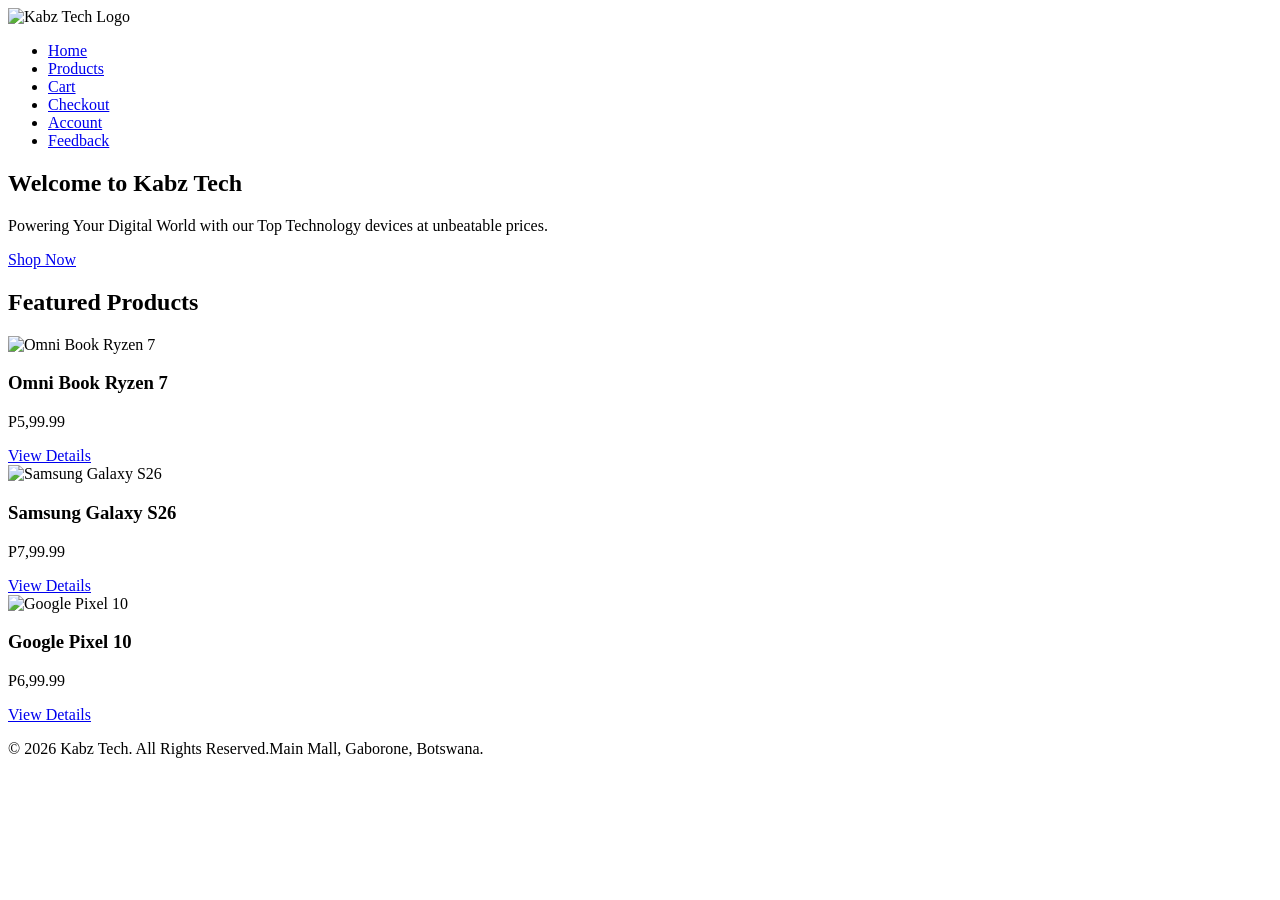
==== Index.html @ 458cba3d "Add files via upload" ====
<!DOCTYPE html>
<html lang="en">
<head>
    <meta charset="UTF-8">
    <meta name="viewport" content="width=device-width, initial-scale=1.0">
    <title>Kabz Tech</title>
    <link rel="stylesheet" href="style.css">
</head>
<body>
     
    <header>
        <img src="Images/logo.jpg" width="125" height="100" alt="Kabz Tech Logo" class="logo">
        <nav>
            <ul>
                <li><a href="index.html">Home</a></li>
                <li><a href="Product.html">Products</a></li>
                <li><a href="cart.html">Cart</a></li>
                <li><a href="Checkout.html">Checkout</a></li>
                <li><a href="account.html">Account</a></li>
                <li><a href="feedback.html">Feedback</a></li>
            </ul>
            
        </nav>
    </header>
    <!-- Hero Section -->
    <section class="hero">
        <h2>Welcome to Kabz Tech</h2>
        <p>
            Powering Your Digital World with our Top Technology devices at unbeatable prices. 
        </p>
        <a href="Product.html" class="btn">Shop Now</a>
    </section>
    <!-- Featured Products -->
    <main>
        <section class="featured-products">
            <h2>Featured Products</h2>
            <div class="product-container">
                <article class="product-card">
                    <img src="Images/omni book razen 7.jpg" alt="Omni Book Ryzen 7">
                    <h3>Omni Book Ryzen 7</h3>
                    <p class="price">P5,99.99</p>
                    <a href="Product.html" class="btn">View Details</a>
                </article>
                <article class="product-card">
                    <img src="Images/SAMSUNG S26.png" alt="Samsung Galaxy S26">
                    <h3>Samsung Galaxy S26</h3>
                    <p class="price">P7,99.99</p>
                    <a href="Product.html" class="btn">View Details</a>
                </article>
                <article class="product-card">
                    <img src="Images/google pixel 10.jpg" alt="Google Pixel 10">
                    <h3>Google Pixel 10</h3>
                    <p class="price">P6,99.99</p>
                    <a href="Product.html" class="btn">View Details</a>
                </article>
            </div>
        </section>
    </main>
    
    <!-- Footer -->
    <footer id="footer">
        <p>
            &copy; 2026 Kabz Tech. All Rights Reserved.Main Mall, Gaborone, Botswana.
        </p>
    </footer>
</body>
</html>
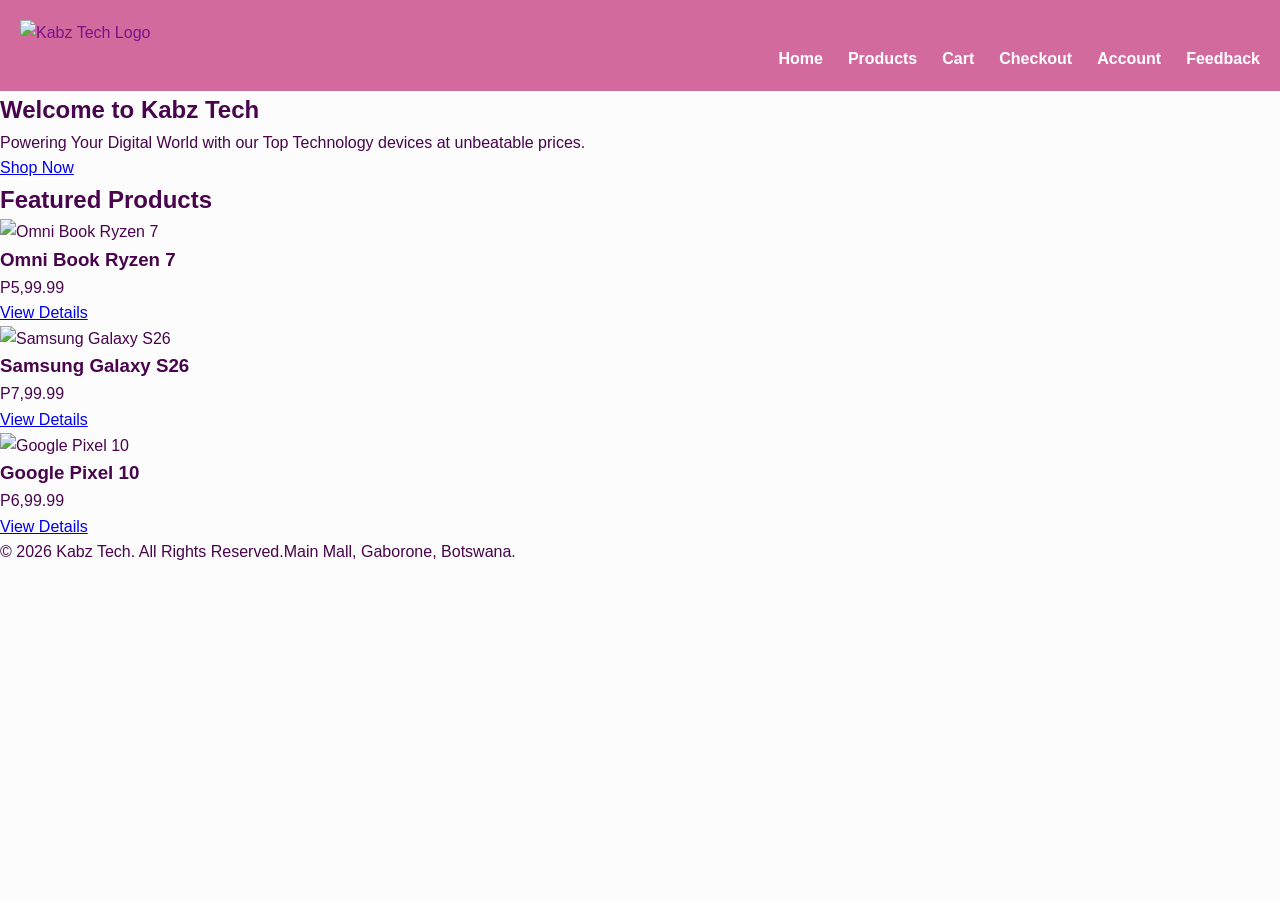
==== commit abac9729: "Add files via upload" ====
--- a/Index.html
+++ b/Index.html
@@ -10,6 +10,13 @@
      
     <header>
         <img src="Images/logo.jpg" width="125" height="100" alt="Kabz Tech Logo" class="logo">
+        <input type="checkbox" id="menu-toggle" class="menu-checkbox">
+            
+            <label for="menu-toggle" class="hamburger-label" aria-label="Toggle navigation menu">
+                <span class="hamburger-line"></span>
+                <span class="hamburger-line"></span>
+                <span class="hamburger-line"></span>
+            </label>
         <nav>
             <ul>
                 <li><a href="index.html">Home</a></li>
--- a/style.css
+++ b/style.css
@@ -0,0 +1,785 @@
+*{
+    margin: 0;
+    padding: 0;
+    box-sizing: border-box;
+}
+
+body{
+    font-family: Arial, sans-serif;
+    background-color: #fcfcfc;
+    color: #48044c;
+    line-height: 1.6;
+}
+
+/* HEADER */
+
+header{
+    background-color: #d36a9d;
+    color: rgb(119, 19, 135);
+    padding: 20px;
+}
+
+header h1{
+    text-align: center;
+    margin-bottom: 15px;
+    font-size: 35px;
+}
+
+/*NAVIGATION */
+
+nav ul{
+    display: flex;
+    justify-content: right;
+    list-style: none;
+    gap: 25px;
+}
+
+nav ul li a{
+    color: white;
+    text-decoration: none;
+    font-weight: bold;
+    transition: 0.3s;
+}
+
+nav ul li a:hover{
+    color: rgb(183, 24, 101);
+}/* Hide the technical checkbox completely on all devices */
+.menu-checkbox {
+    display: none;
+}/* 3. Hide Mobile Controls on Desktop */
+.menu-checkbox {
+    display: none; /* Always hide the actual checkbox box */
+}
+
+.hamburger-label {
+    display: none; /* Hide the 3 lines on large screens */
+    flex-direction: column;
+    justify-content: space-between;
+    width: 30px;
+    height: 22px;
+    cursor: pointer;
+}
+
+.hamburger-line {
+    display: block;
+    height: 3px;
+    width: 100%;
+    background-color: #0f172a;
+    border-radius: 3px;
+    transition: all 0.3s ease-in-out;
+}
+
+/* MOBILE RESPONSIVE BREAKPOINT (Shrinking the screen */
+@media (max-width: 768px) {
+    /* Show the 3 lines */
+    .hamburger-label {
+        display: flex;
+    }
+
+    /* Force the nav bar to take full width and hide it by default */
+    nav {
+        width: 100%;
+        max-height: 0; /* Keeps the menu closed */
+        overflow: hidden;
+        transition: max-height 0.3s ease-in-out;
+        margin-top: 0;
+    }
+
+    /* Stack the links vertically */
+    nav ul {
+        flex-direction: column;
+        background-color: #c44fcd;
+        padding: 0;
+        margin-top: 15px;
+        border-radius: 6px;
+        gap: 5px;
+    }
+
+    nav ul li a {
+        display: block;
+        text-align: center;
+        padding: 12px;
+        border-bottom: 1px solid #e2e8f0;
+    }
+
+    /* THE MAGIC: When the checkbox is clicked, open the nav */
+    .menu-checkbox:checked ~ nav {
+        max-height: 400px; /* Expands to show all links */
+    }
+
+    /* Animate the 3 lines into an 'X' */
+    .menu-checkbox:checked ~ .hamburger-label .hamburger-line:nth-child(1) {
+        transform: translateY(9.5px) rotate(45deg);
+    }
+    .menu-checkbox:checked ~ .hamburger-label .hamburger-line:nth-child(2) {
+        opacity: 0;
+    }
+    .menu-checkbox:checked ~ .hamburger-label .hamburger-line:nth-child(3) {
+        transform: translateY(-9.5px) rotate(-45deg);
+    }
+
+
+
+/* HERO SECTION */
+
+.hero{
+    background-color: rgb(112, 18, 92);
+    text-align: center;
+    padding: 70px 20px;
+}
+
+.hero h2{
+    font-size: 45px;
+    margin-bottom: 15px;
+    color: #fffefe;
+}
+
+.hero p{
+    font-size: 18px;
+    margin-bottom: 30px;
+    color: #fffefe;
+}
+
+/*  BUTTONS */
+
+.btn{
+    background-color: rgb(42, 113, 183);
+    color: white;
+    padding: 12px 20px;
+    text-decoration: none;
+    border-radius: 5px;
+    transition: 0.3s;
+    display: inline-block;
+}
+
+.btn:hover{
+    background-color: rgb(220, 48, 185);
+}
+
+/*FEATURED PRODUCTS */
+
+.featured-products{
+    padding: 20px 10px;
+}
+
+.featured-products h2{
+    text-align: center;
+    margin-bottom: 40px;
+    font-size: 35px;
+
+}.product-container{
+    display: flex;
+    flex-wrap: wrap;
+    justify-content: center;
+    gap: 30px;
+}
+ /* PRODUCTS PAGE */
+
+.Featured-Products{
+    text-align: center;
+    padding: 50px 20px;
+    background-color: white;
+}
+
+.Featured-Products h2{
+    font-size: 40px;
+    margin-bottom: 15px;
+}
+
+.Featured-Products p{
+    font-size: 18px;
+    color: #555;
+}
+
+/* Available Products Heading */
+
+main h2{
+    text-align: center;
+    margin-top: 40px;
+    margin-bottom: 30px;
+}
+
+/* Product Grid */
+
+.custom-product-grid{
+    display: flex;
+    flex-wrap: wrap;
+    justify-content: center;
+    gap: 25px;
+    padding: 20px;
+}
+
+/* Product Card */
+
+.product-card{
+    background-color: rgb(254, 254, 254);
+    width: 260px;
+    padding: 20px;
+    border-radius: 10px;
+    text-align: center;
+    box-shadow: 0 0 10px rgba(0,0,0,0.1);
+    transition: 0.3s;
+}
+
+/* Hover Effect */
+
+.product-card:hover{
+    transform: translateY(-5px);
+}
+
+/* Product Images */
+
+.product-card img{
+    width: 100%;
+    height: 200px;
+    object-fit: cover;
+    border-radius: 10px;
+}
+
+/* Product Name */
+
+.product-card h3{
+    margin-top: 15px;
+    margin-bottom: 10px;
+}
+
+/* Product Description */
+
+.product-card p{
+    margin-bottom: 10px;
+    color: #555;
+}
+
+/* Product Price */
+
+.product-price-tag{
+    color: green;
+    font-size: 22px;
+    font-weight: bold;
+}
+
+/* Buttons */
+
+.btn{
+    display: inline-block;
+    background-color: dodgerblue;
+    color: white;
+    padding: 10px 18px;
+    text-decoration: none;
+    border-radius: 5px;
+    margin-top: 10px;
+    transition: 0.3s;
+}
+
+.btn:hover{
+    background-color: rgb(105, 6, 89);
+
+
+}/* CART PAGE */
+
+.main-content{
+    padding: 40px 20px;
+}
+
+.main-content h2{
+    text-align: center;
+    margin-bottom: 30px;
+    font-size: 35px;
+}
+
+/* Cart Layout */
+
+.cart-layout{
+    display: flex;
+    gap: 30px;
+    align-items: flex-start;
+    justify-content: center;
+    flex-wrap: wrap;
+}
+
+/*CART ITEMS */
+
+.cart-items-section{
+    flex: 2;
+    background-color: white;
+    padding: 20px;
+    border-radius: 10px;
+    box-shadow: 0 0 10px rgba(0,0,0,0.1);
+}
+
+/* Individual Cart Row */
+
+.cart-item-row{
+    display: flex;
+    justify-content: space-between;
+    align-items: center;
+    gap: 15px;
+    padding: 20px 0;
+    border-bottom: 1px solid #ddd;
+}
+
+/* Product Details */
+
+.cart-item-details{
+    display: flex;
+    align-items: center;
+    gap: 15px;
+}
+
+.cart-item-details img{
+    border-radius: 10px;
+    object-fit: cover;
+}
+
+/* Product Info */
+
+.cart-item-info h4{
+    margin-bottom: 5px;
+}
+
+.cart-item-info p{
+    color: #555;
+}
+
+/* Quantity Input */
+
+.quantity-control input{
+    width: 60px;
+    padding: 8px;
+    text-align: center;
+}
+
+/* Price */
+
+.product-price-tag{
+    color: green;
+    font-size: 20px;
+    font-weight: bold;
+}
+
+/* Remove Button */
+
+.btn-remove{
+    background-color: crimson;
+    color: white;
+    border: none;
+    padding: 10px 15px;
+    border-radius: 5px;
+    cursor: pointer;
+    transition: 0.3s;
+}
+
+.btn-remove:hover{
+    background-color: darkred;
+}
+
+/* CART SUMMARY */
+
+.cart-summary-card{
+    flex: 1;
+    background-color: white;
+    padding: 25px;
+    border-radius: 10px;
+    box-shadow: 0 0 10px rgba(0,0,0,0.1);
+}
+
+.cart-summary-card h3{
+    margin-bottom: 20px;
+}
+
+/* Summary Rows */
+
+.summary-row{
+    display: flex;
+    justify-content: space-between;
+    margin-bottom: 15px;
+}
+
+/* Total */
+
+.summary-total{
+    font-size: 22px;
+    font-weight: bold;
+    border-top: 1px solid #ddd;
+    padding-top: 15px;
+}
+
+/* Checkout Button */
+
+.btn-kabz-action{
+    display: inline-block;
+    background-color: dodgerblue;
+    color: white;
+    text-decoration: none;
+    padding: 12px 18px;
+    border-radius: 5px;
+    transition: 0.3s;
+}
+
+.btn-kabz-action:hover{
+    background-color: blue;
+}/* =========================
+   CHECKOUT PAGE
+========================= */
+
+.checkout-grid{
+    display: flex;
+    gap: 30px;
+    flex-wrap: wrap;
+    justify-content: center;
+    padding: 30px;
+}
+
+/* Checkout Form */
+
+.checkout-form-section{
+    flex: 2;
+    background-color: white;
+    padding: 25px;
+    border-radius: 10px;
+    box-shadow: 0 0 10px rgba(0,0,0,0.1);
+}
+
+/* Order Summary */
+
+.checkout-summary-section{
+    flex: 1;
+    background-color: rgb(202, 81, 239);
+    padding: 25px;
+    border-radius: 10px;
+    box-shadow: 0 0 10px rgba(0,0,0,0.1);
+}
+
+/* Form Groups */
+
+.form-group{
+    margin-bottom: 20px;
+}
+
+/* Labels */
+
+.form-group label{
+    display: block;
+    margin-bottom: 8px;
+    font-weight: bold;
+}
+
+/* Inputs */
+
+.form-control{
+    width: 100%;
+    padding: 12px;
+    border: 1px solid #ccc;
+    border-radius: 5px;
+}
+
+/* Summary Rows */
+
+.summary-row{
+    display: flex;
+    justify-content: space-between;
+    margin-bottom: 15px;
+}
+
+/* Total Row */
+
+.summary-total{
+    border-top: 1px solid #ddd;
+    padding-top: 10px;
+    font-weight: bold;
+    font-size: 20px;
+}
+
+/* Buttons */
+
+.checkout-buttons{
+    display: flex;
+    gap: 15px;
+    flex-wrap: wrap;
+}
+/* FEEDBACK SECTION */
+
+.feedback-layout{
+    display: flex;
+    gap: 20px;
+    flex-wrap: wrap;
+}
+
+.feedback-form-card,
+.contact-info{
+    background: white;
+    padding: 20px;
+    border-radius: 10px;
+}
+
+.feedback-form-card{
+    flex: 2;
+}
+
+.contact-info{
+    flex: 1;
+}
+
+/* FORM */
+
+.form-group{
+    margin-bottom: 15px;
+}
+
+.form-row{
+    display: flex;
+    gap: 15px;
+}
+
+input,
+select,
+textarea{
+    width: 100%;
+    padding: 10px;
+    border: 1px solid #ccc;
+    border-radius: 5px;
+}
+
+textarea{
+    min-height: 120px;
+}
+
+/* FAQ */
+
+.faq-item{
+    background: white;
+    margin-top: 15px;
+    padding: 15px;
+    border-radius: 10px;
+}
+
+.faq-question{
+    width: 100%;
+    border: none;
+    background: none;
+    font-weight: bold;
+    text-align: left;
+    cursor: pointer;
+}/* ACCOUNT PAGE */
+
+.account-layout{
+    display: flex;
+    gap: 20px;
+    flex-wrap: wrap;
+}
+
+.account-form-card,
+.account-benefits{
+    background: white;
+    padding: 20px;
+    border-radius: 10px;
+}
+
+.account-form-card{
+    flex: 1;
+}
+
+.account-benefits{
+    width: 100%;
+}
+
+/* FORM */
+
+.form-group{
+    margin-bottom: 15px;
+}
+
+.form-control{
+    width: 100%;
+    padding: 10px;
+    border: 1px solid #ccc;
+    border-radius: 5px;
+}
+
+/* BUTTON */
+
+.btn-submit{
+    background: dodgerblue;
+    color: white;
+    border: none;
+    padding: 10px 15px;
+    border-radius: 5px;
+    cursor: pointer;
+}
+
+/* BENEFITS */
+
+.benefits-row{
+    display: flex;
+    gap: 15px;
+    flex-wrap: wrap;
+    margin-top: 15px;
+}
+
+.benefit-item{
+    flex: 1;
+    min-width: 200px;
+    background: #f4f4f4;
+    padding: 15px;
+    border-radius: 10px;
+    text-align: center;
+}
+
+/* RESPONSIVE */
+
+@media screen and (max-width:768px){
+
+    .account-layout,
+    .benefits-row{
+        flex-direction: column;
+    }
+}
+ /*FOOTER */
+
+#footer{
+    background-color: rgb(222, 42, 204);
+    color: white;
+    text-align: center;
+    padding: 20px;
+    margin-top: 40px;
+}/* Responsive */
+
+@media screen and (max-width:768px){
+
+    .checkout-grid{
+        flex-direction: column;
+    }
+
+    .checkout-form-section,
+    .checkout-summary-section{
+        width: 100%;
+    }
+
+
+/* RESPONSIVE */
+
+@media screen and (max-width:768px){
+
+    .feedback-layout,
+    .form-row{
+        flex-direction: column;
+    }
+}
+
+/*RESPONSIVE DESIGN */
+
+@media screen and (max-width:768px){
+
+    .cart-layout{
+        flex-direction: column;
+    }
+
+    .cart-item-row{
+        flex-direction: column;
+        align-items: flex-start;
+    }
+
+    .cart-item-details{
+        flex-direction: column;
+        align-items: flex-start;
+    }
+
+    .cart-summary-card{
+        width: 100%;
+    }
+
+    .main-content h2{
+        font-size: 28px;
+    }
+}
+
+/* =========================
+   RESPONSIVE DESIGN
+========================= */
+
+@media screen and (max-width:768px){
+
+    .custom-product-grid{
+        flex-direction: column;
+        align-items: center;
+    }
+
+    .product-card{
+        width: 90%;
+    }
+
+    .Featured-Products h2{
+        font-size: 28px;
+    }
+
+
+
+}
+
+
+/* 6. RESPONSIVE MEDIA QUERIES (For Small Mobile Screen Tweaks) */
+@media (max-width: 576px) {
+    .header-container {
+        flex-direction: column; /* Stacks logo above the menu navigation on phone screens */
+        text-align: center;
+    }
+    
+    .site-header nav ul {
+        justify-content: center;
+        gap: 10px;
+    }
+
+    .site-header nav ul li a {
+        font-size: 0.85rem;
+        padding: 6px 10px;
+    }
+
+    .main-content h2 {
+        font-size: 1.6rem;
+    }
+
+
+
+
+/* =========================
+   RESPONSIVE IMAGES
+========================= */
+
+img{
+    max-width: 100%;
+    height: auto;
+}
+
+/* =========================
+   RESPONSIVE DESIGN
+========================= */
+
+@media screen and (max-width: 768px){
+
+    /* Navigation */
+
+    nav ul{
+        flex-direction: column;
+        align-items: center;
+        gap: 15px;
+    }
+
+    /* Hero Section */
+
+    .hero h2{
+        font-size: 30px;
+    }
+
+    .hero p{
+        font-size: 16px;
+    }
+
+    /* Product Layout */
+
+    .product-container{
+        flex-direction: column;
+        align-items: center;
+    }
+     .product-card{
+        width: 90%;
+    }
